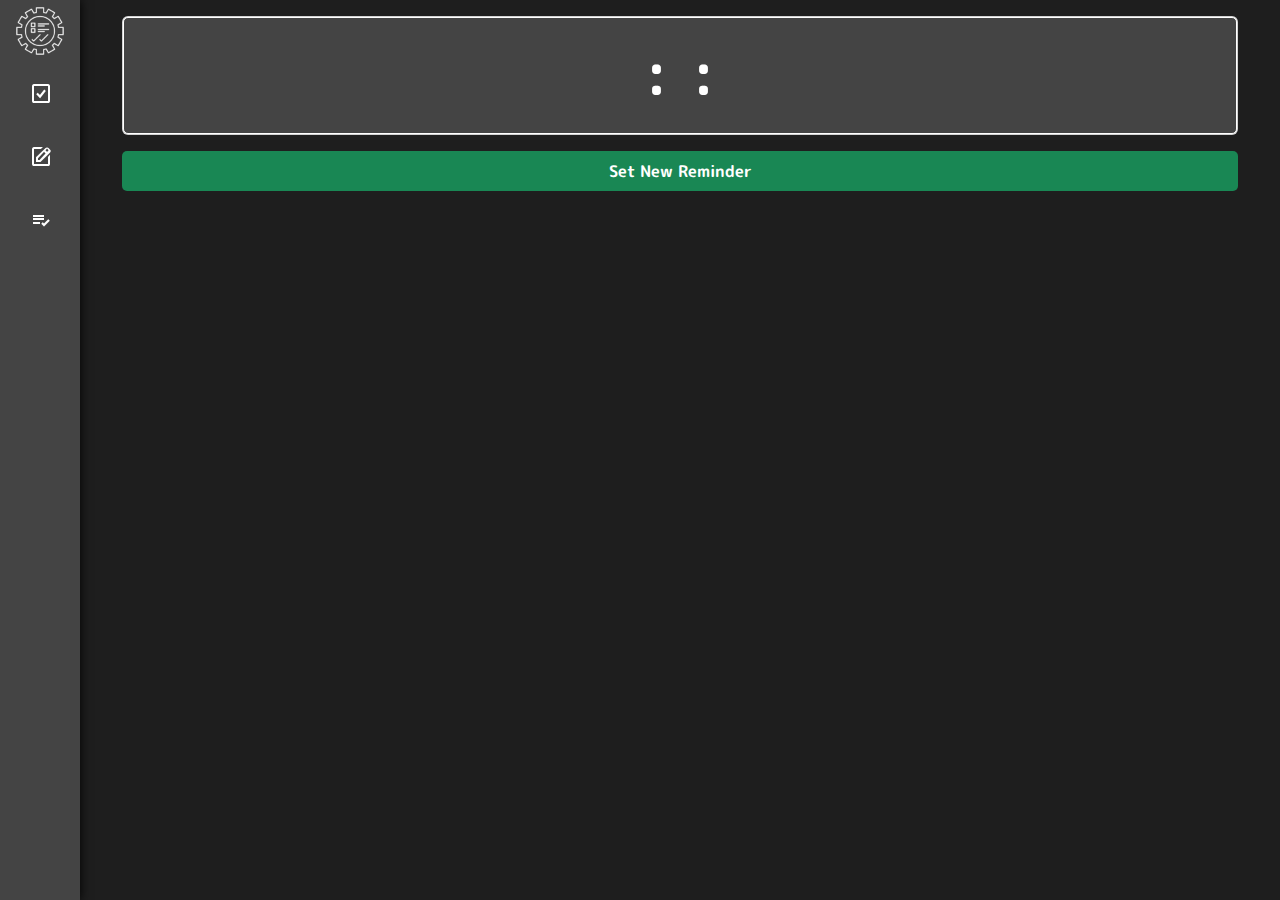
==== reminder.html @ b377982b "Initial Commit" ====
<!DOCTYPE html>
<html lang="en">

<head>
    <meta charset="UTF-8">
    <meta name="viewport" content="width=device-width, initial-scale=1.0">
    <title>Check It Off - Reminder</title>
    <link href='https://unpkg.com/boxicons@2.1.4/css/boxicons.min.css' rel='stylesheet'>
    <link rel="stylesheet" href="reminder.css">
    <link rel="stylesheet" href="style.css">
    <link href="https://cdn.jsdelivr.net/npm/bootstrap@5.3.3/dist/css/bootstrap.min.css" rel="stylesheet"
        integrity="sha384-QWTKZyjpPEjISv5WaRU9OFeRpok6YctnYmDr5pNlyT2bRjXh0JMhjY6hW+ALEwIH" crossorigin="anonymous">
    <script defer src="reminder.js"></script>
    <script defer src="sidebar.js"></script>
    <script defer src="https://cdn.jsdelivr.net/npm/bootstrap@5.3.3/dist/js/bootstrap.bundle.min.js"
        integrity="sha384-YvpcrYf0tY3lHB60NNkmXc5s9fDVZLESaAA55NDzOxhy9GkcIdslK1eN7N6jIeHz"
        crossorigin="anonymous"></script>
</head>

<body>
    <div class="sidebar" id="sidebar"></div>
    <div class="main-content">
        <div class="container">
            <!-- Clock -->
            <div class="card">
                <div class="clock">
                    <div id="date"></div>

                    <ul>
                        <li id="hours"></li>
                        <li id="point">:</li>
                        <li id="min"></li>
                        <li id="point">:</li>
                        <li id="sec"></li>
                    </ul>
                </div>
            </div>

            <!-- Setting Reminder -->
            <button class="open bg-success mt-3" type="button" data-bs-toggle="collapse" data-bs-target="#myPopup"
                aria-expanded="false" aria-controls="myPopup">
                Set New Reminder
            </button>

            <div class="collapse" id="myPopup">
                <div class="sub-container mt-3">
                    <!-- <span class="close" data-bs-target="#myPopup">❌</span> -->
                    <!-- <form class="form-control"> -->
                    <input class="form-control mt-2" placeholder="dd-mm-yyyy" type="date" required id="setDate">
                    <input class="form-control mt-2" type="time" required id="setTime">
                    <textarea class="form-control mt-2" placeholder="Description" id="setDesc" rows="3"></textarea>
                    <button class="open bg-success mt-2" onclick="setReminder()">Submit</button>
                    <!-- </form> -->
                </div>
            </div>

            <ul id="listContainer">
                
            </ul>

        </div>
    </div>
</body>
---- reminder.css ----
@import url('https://fonts.googleapis.com/css2?family=M+PLUS+Rounded+1c&display=swap');

* {
    margin: 0;
    padding: 0;
    box-sizing: border-box;
    font-family: "M PLUS Rounded 1c", sans-serif;
    font-weight: 600;
    font-style: normal;
}

::-webkit-scrollbar {
    width: 10px;
}

/* Track */
::-webkit-scrollbar-track {
    background: #ffffff;
}

/* Handle */
::-webkit-scrollbar-thumb {
    background: #a6a5a5;
}

/* Handle on hover */
::-webkit-scrollbar-thumb:hover {
    background: #ffffff;
}

.bodybg {
    background-color: rgba(68, 68, 68, 255) !important;
    color: white !important;
}

.main-content {
    position: relative;
    min-height: 100vh;
    color: white;
    background-color: rgb(30, 30, 30);
    top: 0;
    left: 80px;
    transition: all 0.6s ease-in-out;
    width: calc(100% - 80px);
    padding: 1rem;
}

.clock{
    border: 1px solid white;
    color: white;
    padding: 1rem;
    border-radius: 5px;
    background-color: rgba(68, 68, 68, 255);
}
#date{
    font-size: 20px !important;
    text-align: center;
}

.clock ul{
    list-style: none;
    display: flex;
    font-size: 55px;
    gap: 12px;
    padding: 1rem 1rem 0 1rem;
    margin: 0;
    justify-content: center;
    overflow: hidden;
}
.clock ul li{
    flex-wrap: wrap;
    flex-shrink: 1;
}

.sub-container{
	background-color: rgba(68, 68, 68, 255);
    border: 1px solid white;
	padding: 30px;
	border-radius: 5px;
}
.close{
	margin-top: -20px;
	margin-left: -20px;
	background-color: rgb(30, 30, 30);
	border-radius: 5px;
	width: 27px;
	height: 27px;
	display: flex;
	align-items: center;
	justify-content: center;
    cursor: pointer;
}

.details{
	flex: 2;
	text-align: center;
}
.title{
	font-size: 20px;
	font-weight: bold;
	color: white;
}
.open{
	width: 100%;
	border: none;
	height: 40px;
	color: white;
	border-radius: 5px;
	cursor: pointer;
    justify-content: center;
}


ul{
    padding: 0 !important;
}

ul .checker{
    list-style: none;
    font-size: 17px;
    padding: 12px 45px;
    user-select: none;
    cursor: pointer;
    position: relative;
    border-radius: 15px;
    margin-top: 15px;
    background: rgba(68, 68, 68, 255);
    color: white;
}

ul .checker::before{
    content: '';
    position: absolute;
    height: 28px;
    width: 28px;
    border-radius: 50%;
    position: absolute;
    top: 12px;
    left: 8px;
    background: white;
}

ul .checker .imgSize{
    position: absolute;
    right: 5px;
    top: 5px;
    height: 40px;
    width: 40px;
    line-height: 40px;
}

ul .checked{
    text-decoration: line-through !important;
    color: black;
}
ul .checked::before{
    background-image: url("images/check-circle.png");
    background-size: cover;
}
---- style.css ----
@import url('https://fonts.googleapis.com/css2?family=M+PLUS+Rounded+1c&display=swap');

* {
    margin: 0;
    padding: 0;
    box-sizing: border-box;
    font-family: "M PLUS Rounded 1c", sans-serif;
}

::-webkit-scrollbar {
    width: 10px;
}

/* Track */
::-webkit-scrollbar-track {
    background: #ffffff;
}

/* Handle */
::-webkit-scrollbar-thumb {
    background: #a6a5a5;
}

/* Handle on hover */
::-webkit-scrollbar-thumb:hover {
    background: #ffffff;
}

.sidebar {
    position: fixed;
    top: 0;
    left: 0;
    bottom: 0;
    width: 80px;
    padding: .4rem .8rem;
    background-color: rgba(68, 68, 68, 255);
    transition: all 0.6s ease-in-out;
    z-index: 999;
    box-shadow: 0 0 10px black;
}

.active {
    width: 250px;
}

.sidebar #btn {
    position: absolute;
    color: white;
    top: .4rem;
    left: 50%;
    font-size: 1.2rem;
    line-height: 50px;
    transform: translateX(-50%);
    cursor: pointer;
}

.sidebar.active #btn {
    left: 85%;
}

.sidebar .top .logo {
    color: white;
    display: flex;
    height: 50px;
    align-items: center;
    pointer-events: none;
    opacity: 0;
    transition: all 0.2s ease-in-out;
}

.active .top .logo {
    opacity: 1;
    transition: all 1s ease-in-out;
}

.top .logo {
    font-size: 2rem;
}

.top .logo-img {
    height: 50px;
    width: 50px;
    z-index: 2;
}

.sidebar.active .top .logo-img {
    transition: all 1s ease-in-out;

}

.sidebar ul li {
    position: relative;
    list-style-type: none;
    width: 90%;
    margin: 0.8rem auto;
}

.sidebarUl{
    padding: 0;
}

.sidebarUl a {
    color: white;
    display: flex;
    align-items: center;
    text-decoration: none;
    border-radius: 0.8rem;
}

.sidebar ul li a:hover {
    background-color: white;
    color: rgba(68, 68, 68, 255);
}

.sidebar ul li a i {
    font-size: 1.5rem;
    min-width: 50px;
    text-align: center;
    height: 50px;
    border-radius: 12px;
    line-height: 50px;
    display: block;
}

.sidebar .nav-item {
    visibility: hidden;
    opacity: 0;
}

.sidebar.active .nav-item {
    opacity: 1;
    visibility: visible;
}
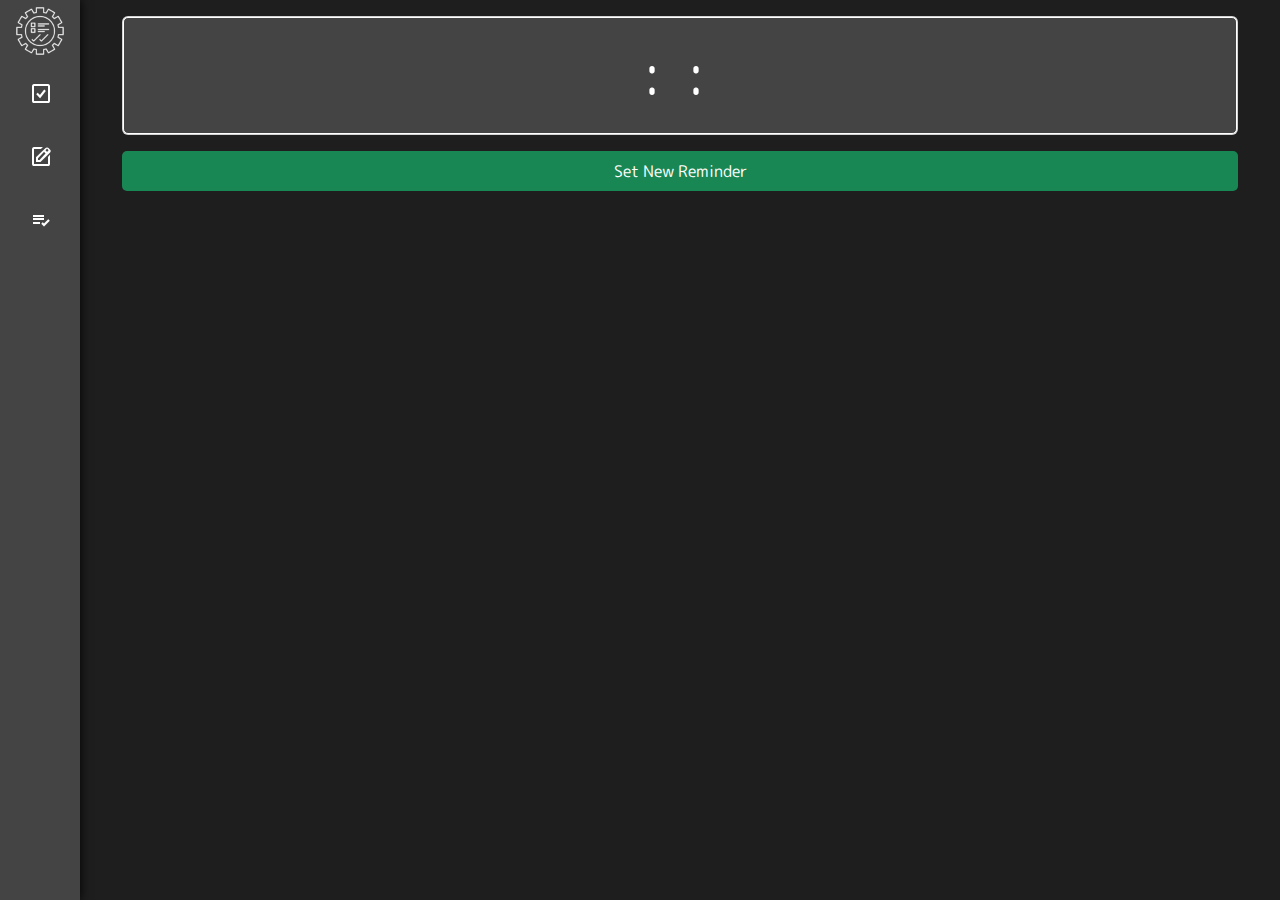
==== commit 9b54cbb5: "Updated notes" ====
--- a/reminder.html
+++ b/reminder.html
@@ -25,13 +25,11 @@
             <div class="card">
                 <div class="clock">
                     <div id="date"></div>
-
                     <ul>
-                        <li id="hours"></li>
-                        <li id="point">:</li>
-                        <li id="min"></li>
-                        <li id="point">:</li>
+                        <li id="hours"></li>:
+                        <li id="min"></li>:
                         <li id="sec"></li>
+                        <li id="meridiem"></li>
                     </ul>
                 </div>
             </div>
--- a/reminder.css
+++ b/reminder.css
@@ -1,50 +1,3 @@
-@import url('https://fonts.googleapis.com/css2?family=M+PLUS+Rounded+1c&display=swap');
-
-* {
-    margin: 0;
-    padding: 0;
-    box-sizing: border-box;
-    font-family: "M PLUS Rounded 1c", sans-serif;
-    font-weight: 600;
-    font-style: normal;
-}
-
-::-webkit-scrollbar {
-    width: 10px;
-}
-
-/* Track */
-::-webkit-scrollbar-track {
-    background: #ffffff;
-}
-
-/* Handle */
-::-webkit-scrollbar-thumb {
-    background: #a6a5a5;
-}
-
-/* Handle on hover */
-::-webkit-scrollbar-thumb:hover {
-    background: #ffffff;
-}
-
-.bodybg {
-    background-color: rgba(68, 68, 68, 255) !important;
-    color: white !important;
-}
-
-.main-content {
-    position: relative;
-    min-height: 100vh;
-    color: white;
-    background-color: rgb(30, 30, 30);
-    top: 0;
-    left: 80px;
-    transition: all 0.6s ease-in-out;
-    width: calc(100% - 80px);
-    padding: 1rem;
-}
-
 .clock{
     border: 1px solid white;
     color: white;
--- a/style.css
+++ b/style.css
@@ -24,6 +24,30 @@
 /* Handle on hover */
 ::-webkit-scrollbar-thumb:hover {
     background: #ffffff;
+}
+
+.main-content {
+    position: relative;
+    display: flex;
+    min-height: 100vh;
+    color: white;
+    background-color: rgb(30, 30, 30);
+    top: 0;
+    left: 80px;
+    transition: all 0.6s ease-in-out;
+    width: calc(100% - 80px);
+    padding: 1rem;
+}
+
+.bodybg {
+    background-color: rgba(68, 68, 68, 255) !important;
+    color: white !important;
+}
+
+.alert{
+    visibility: hidden;
+    padding: 5px !important;
+    text-align: center;
 }
 
 .sidebar {
